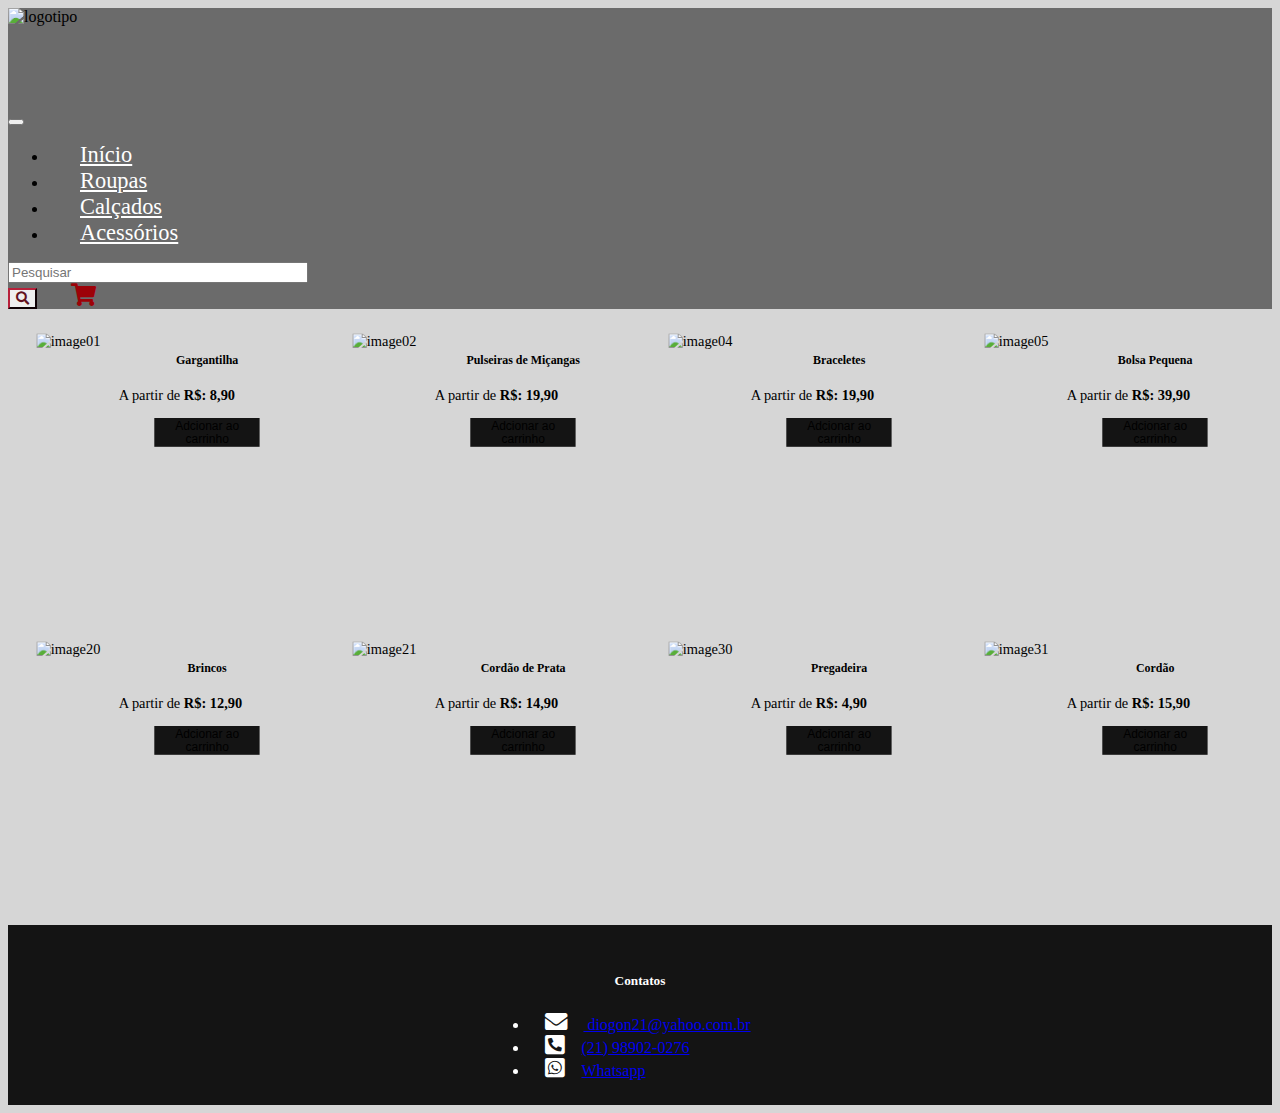
==== pages/Acessorios.html @ 2becb978 "first commit" ====
<!DOCTYPE html>
<html lang="pt-br">

<head>
  <meta charset="UTF-8" />
  <meta http-equiv="X-UA-Compatible" content="IE=edge" />
  <meta name="viewport" content="width=device-width, initial-scale=1.0" />
  <link rel="stylesheet" href="https://cdnjs.cloudflare.com/ajax/libs/font-awesome/5.15.2/css/all.min.css" />
  <link href="https://cdn.jsdelivr.net/npm/bootstrap@5.0.2/dist/css/bootstrap.min.css" rel="stylesheet"
    integrity="sha384-EVSTQN3/azprG1Anm3QDgpJLIm9Nao0Yz1ztcQTwFspd3yD65VohhpuuCOmLASjC" crossorigin="anonymous" />
  <link rel="stylesheet" href="../css/style.css">
  <title>Roupas</title>
</head>

<body>
  <nav class="navbar navbar-expand-lg navbar-light">
    <div class="container-fluid">
      <div class="image-nav">
        <img src="../assets/image/logo.png" alt="logotipo" />
      </div>
      <button class="navbar-toggler" type="button" data-bs-toggle="collapse" data-bs-target="#navbarSupportedContent"
        aria-controls="navbarSupportedContent" aria-expanded="false" aria-label="Toggle navigation">
        <span class="navbar-toggler-icon"></span>
      </button>
      <div class="collapse navbar-collapse" id="navbarSupportedContent">
        <ul class="navbar-nav me-auto mb-2 mb-lg-0">
          <li class="nav-item">
            <a class="nav-link" aria-current="page" href="../index.html">Início</a>
          </li>
          <li class="nav-item">
            <a class="nav-link" href="./roupas.html">Roupas</a>
          </li>
          <li class="nav-item">
            <a class="nav-link" href="./calcados.html">Calçados</a>
          </li>
          <li class="nav-item">
            <a class="nav-link" href="./acessorios.html">Acessórios</a>
          </li>
        </ul>
        <div class="form">
          <form class="d-flex">
            <input class="form-control me-2" type="search" placeholder="Pesquisar" aria-label="Search" />
            <button class="btn btn-outline-success" type="submit">
              <i class="fas fa-search"></i>
            </button>
            <span class="carrinho">
              <i class="fas fa-shopping-cart"></i>
            </span>
          </form>
        </div>
      </div>
    </div>
  </nav>

  <div class="container-cards">

    <div class="card" style="width: 18rem">
      <img src="../assets/image/acessorios/image01.jpg" class="card-img-top" alt="image01" />
      <div class="card-body">
        <h5 class="card-title">Gargantilha</h5>
        <p class="card-text">
          <span>A partir de <strong> R$: 8,90</strong></span>
        </p>
        <button href="#" class="btn btn-primary btn-card">Adcionar ao carrinho</button>
      </div>
    </div>
    <div class="card" style="width: 18rem">
      <img src="../assets/image/acessorios/image02.jpg" class="card-img-top" alt="image02" />
      <div class="card-body">
        <h5 class="card-title">Pulseiras de Miçangas</h5>
        <p class="card-text">
          <span>A partir de <strong> R$: 19,90</strong></span>
        </p>
        <button href="#" class="btn btn-primary btn-card">Adcionar ao carrinho</button>
      </div>
    </div>
    <div class="card" style="width: 18rem">
      <img src="../assets/image/acessorios/image03.jpg" class="card-img-top" alt="image04" />
      <div class="card-body">
        <h5 class="card-title">Braceletes</h5>
        <p class="card-text">
          <span>A partir de <strong> R$: 19,90</strong></span>
        </p>
        <button href="#" class="btn btn-primary btn-card">Adcionar ao carrinho</button>
      </div>
    </div>
    <div class="card" style="width: 18rem">
      <img src="../assets/image/acessorios/image04.jfif" class="card-img-top" alt="image05" />
      <div class="card-body">
        <h5 class="card-title">Bolsa Pequena</h5>
        <p class="card-text">
          <span>A partir de <strong> R$: 39,90</strong></span>
        </p>
        <button href="#" class="btn btn-primary btn-card">Adcionar ao carrinho</button>
      </div>
    </div>
    <div class="card" style="width: 18rem">
      <img src="../assets/image/acessorios/image05.jpeg" class="card-img-top" alt="image20" />
      <div class="card-body">
        <h5 class="card-title">Brincos</h5>
        <p class="card-text">
          <span>A partir de <strong> R$: 12,90</strong></span>
        </p>
        <button href="#" class="btn btn-primary btn-card">Adcionar ao carrinho</button>
      </div>
    </div>
    <div class="card" style="width: 18rem">
      <img src="../assets/image/acessorios/image06.jpg" class="card-img-top" alt="image21" />
      <div class="card-body">
        <h5 class="card-title">Cordão de Prata</h5>
        <p class="card-text">
          <span>A partir de <strong> R$: 14,90</strong></span>
        </p>
        <button href="#" class="btn btn-primary btn-card">Adcionar ao carrinho</button>
      </div>
    </div>
    <div class="card" style="width: 18rem">
      <img src="../assets/image/acessorios/image07.jpg" class="card-img-top" alt="image30" />
      <div class="card-body">
        <h5 class="card-title">Pregadeira</h5>
        <p class="card-text">
          <span>A partir de <strong> R$: 4,90</strong></span>
        </p>
        <button href="#" class="btn btn-primary btn-card">Adcionar ao carrinho</button>
      </div>
    </div>
    <div class="card" style="width: 18rem">
      <img src="../assets/image/acessorios/image08.jpeg" class="card-img-top" alt="image31" />
      <div class="card-body">
        <h5 class="card-title">Cordão</h5>
        <p class="card-text">
          <span>A partir de <strong> R$: 15,90</strong></span>
        </p>
        <button href="#" class="btn btn-primary btn-card">Adcionar ao carrinho</button>
      </div>
    </div>
    <footer>
      <div class=contatos>
        <h5>Contatos</h5>
        <li class=contatos-rede><a href="mailto:diogonsc@yahoo.com.br"><i class="fa fa-envelope  redes-sociais"></i> diogon21@yahoo.com.br</a></li>
        <li class=contatos-rede><a href="tel:+5521989020276"><i class="fas fa-phone-square-alt redes-sociais"></i>(21) 98902-0276</a></li>
        <li class=contatos-rede><a href="https://wa.me/5521989020276"><i class="fab fa-whatsapp-square redes-sociais"></i>Whatsapp</a></li>
    </div>
    </footer>

    <script src="https://cdn.jsdelivr.net/npm/bootstrap@5.0.2/dist/js/bootstrap.bundle.min.js"
      integrity="sha384-MrcW6ZMFYlzcLA8Nl+NtUVF0sA7MsXsP1UyJoMp4YLEuNSfAP+JcXn/tWtIaxVXM"
      crossorigin="anonymous"></script>
</body>

<script src="../scripts/script.js"></script>

</html>
---- css/style.css ----
body{
    background-color: #cccc;
}

.navbar{
    background-color: rgba(0, 0, 0, 0.50)!important;
}

.form,
input {
  width: 300px;
}

.nav-link {
    margin: 2rem;
  font-size: 1.4rem;
  color: #fff!important;
}

a:hover {
  color: #9d0208!important;
  list-style-type: none;
}

.btn-outline-success {
  color: #641220 !important;
  border-color: #641220 !important;
}

.btn-outline-success:hover {
  color: #fff !important;
  background-color: #641220 !important;
  border-color: #641220 !important;
}

.logotipo,
img {
  display: flex;
  width: 100px;
  height: 100px;
}

#loading{
    position: absolute;
    top: 0;
    bottom: 0;
    left: 0;
    right: 0;
    z-index: 1000;
    width: 2.4rem;
    height: 2.4rem;
    margin: auto;
    opacity: 1;
}

.card-cadastro {
    display: flex;
    align-items: center;
    justify-content: center;
    flex-direction: column;
    margin: 2rem;
   }
   
#btn-cadastro {
  width: 6rem;
  height: 1.8.9rem;
  background-color: #9d0208;
  border: #641220 !important;
  color: #fff;
}

#btn-cadastro:hover {
  background-color: #641220;
  border: #641220;
  color: #fff;
  transition: all 1s;
}

.container-cards {
  display: flex;
  flex-wrap: wrap;
  justify-content: space-around;
  align-items: center;
}

.card img {
  height: 18rem;
}

.card {
  display: flex;
  width: 18rem;
  margin: 10px 0;
  transform: scale(0.9);
  transition: all ease 0.2s;
}

.card:hover {
  transform: scale(1);
}

.btn-card {
  margin: 0 40px;
  background-color: #141414;
  border: #141414;
}

.btn-card:hover {
  background-color: #fff;
  border: 1px solid #141414;
  color: #141414;
}

.heart {
    font-size: 1.4rem;
}

.carrinho {
  color: #9d0208;
  font-size: 1.4rem;
  margin-left: 30px;
}

footer {
  display: flex;
  width: 100%;
  height: 20vh;
  align-items: center;
  justify-content: center;
  color: #fff;
  background-color: #141414;
}

#contatos-rede {
    color: #fff;
    display: flex;
    align-items: center;
    cursor: pointer;
    list-style: none;
}

#contatos-rede:hover{
    color: #9d0208;
}

.redes-sociais{
    font-size: 1.4rem;
    margin:0 1.0rem;
    color: #fff;
}

h5{
    text-align: center;
}

#riscado {
  text-decoration: line-through;
}

#nao-riscado{
  color: #ff0000;
}

#cor1 {
    color: #ff0000;
    font-size: 1.4rem;
    margin-left: 15rem;
    margin-top: 1.0rem;
}
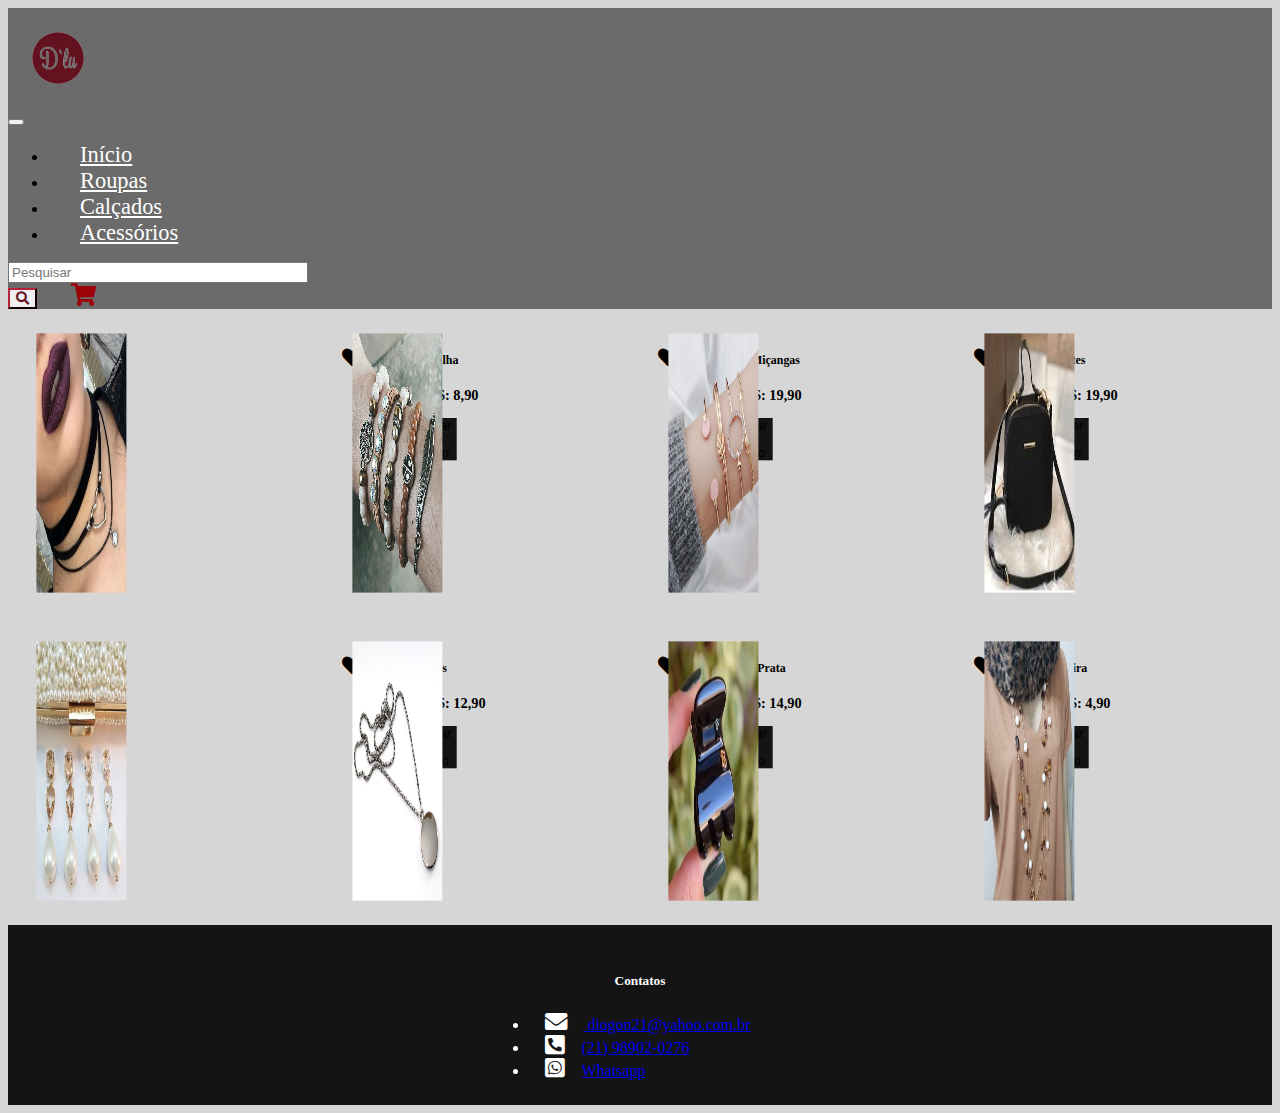
==== commit 5ffc04e5: "Update Acessorios.html" ====
--- a/pages/Acessorios.html
+++ b/pages/Acessorios.html
@@ -16,7 +16,7 @@
   <nav class="navbar navbar-expand-lg navbar-light">
     <div class="container-fluid">
       <div class="image-nav">
-        <img src="../assets/image/logo.png" alt="logotipo" />
+        <img src="../image/logo.png" alt="logotipo" />
       </div>
       <button class="navbar-toggler" type="button" data-bs-toggle="collapse" data-bs-target="#navbarSupportedContent"
         aria-controls="navbarSupportedContent" aria-expanded="false" aria-label="Toggle navigation">
@@ -55,7 +55,11 @@
   <div class="container-cards">
 
     <div class="card" style="width: 18rem">
-      <img src="../assets/image/acessorios/image01.jpg" class="card-img-top" alt="image01" />
+      <img src="../image/acessorios/image01.jpg" class="card-img-top" alt="image01" />
+      <i class="fas fa-heart favoritar"  
+                onclick="setColor(event)"; 
+                data-count="1" >
+            </i>
       <div class="card-body">
         <h5 class="card-title">Gargantilha</h5>
         <p class="card-text">
@@ -65,7 +69,11 @@
       </div>
     </div>
     <div class="card" style="width: 18rem">
-      <img src="../assets/image/acessorios/image02.jpg" class="card-img-top" alt="image02" />
+      <img src="../image/acessorios/image02.jpg" class="card-img-top" alt="image02" />
+      <i class="fas fa-heart favoritar"  
+                onclick="setColor(event)"; 
+                data-count="1" >
+            </i>
       <div class="card-body">
         <h5 class="card-title">Pulseiras de Miçangas</h5>
         <p class="card-text">
@@ -75,7 +83,11 @@
       </div>
     </div>
     <div class="card" style="width: 18rem">
-      <img src="../assets/image/acessorios/image03.jpg" class="card-img-top" alt="image04" />
+      <img src="../image/acessorios/image03.jpg" class="card-img-top" alt="image04" />
+      <i class="fas fa-heart favoritar"  
+                onclick="setColor(event)"; 
+                data-count="1" >
+            </i>
       <div class="card-body">
         <h5 class="card-title">Braceletes</h5>
         <p class="card-text">
@@ -85,7 +97,11 @@
       </div>
     </div>
     <div class="card" style="width: 18rem">
-      <img src="../assets/image/acessorios/image04.jfif" class="card-img-top" alt="image05" />
+      <img src="../image/acessorios/image04.jfif" class="card-img-top" alt="image05" />
+      <i class="fas fa-heart favoritar"  
+                onclick="setColor(event)"; 
+                data-count="1" >
+            </i>
       <div class="card-body">
         <h5 class="card-title">Bolsa Pequena</h5>
         <p class="card-text">
@@ -95,7 +111,11 @@
       </div>
     </div>
     <div class="card" style="width: 18rem">
-      <img src="../assets/image/acessorios/image05.jpeg" class="card-img-top" alt="image20" />
+      <img src="../image/acessorios/image05.jpeg" class="card-img-top" alt="image20" />
+      <i class="fas fa-heart favoritar"  
+                onclick="setColor(event)"; 
+                data-count="1" >
+            </i>
       <div class="card-body">
         <h5 class="card-title">Brincos</h5>
         <p class="card-text">
@@ -105,7 +125,11 @@
       </div>
     </div>
     <div class="card" style="width: 18rem">
-      <img src="../assets/image/acessorios/image06.jpg" class="card-img-top" alt="image21" />
+      <img src="../image/acessorios/image06.jpg" class="card-img-top" alt="image21" />
+      <i class="fas fa-heart favoritar"  
+                onclick="setColor(event)"; 
+                data-count="1" >
+            </i>
       <div class="card-body">
         <h5 class="card-title">Cordão de Prata</h5>
         <p class="card-text">
@@ -115,7 +139,11 @@
       </div>
     </div>
     <div class="card" style="width: 18rem">
-      <img src="../assets/image/acessorios/image07.jpg" class="card-img-top" alt="image30" />
+      <img src="../image/acessorios/image07.jpg" class="card-img-top" alt="image30" />
+      <i class="fas fa-heart favoritar"  
+                onclick="setColor(event)"; 
+                data-count="1" >
+            </i>
       <div class="card-body">
         <h5 class="card-title">Pregadeira</h5>
         <p class="card-text">
@@ -125,7 +153,11 @@
       </div>
     </div>
     <div class="card" style="width: 18rem">
-      <img src="../assets/image/acessorios/image08.jpeg" class="card-img-top" alt="image31" />
+      <img src="../image/acessorios/image08.jpeg" class="card-img-top" alt="image31" />
+      <i class="fas fa-heart favoritar"  
+                onclick="setColor(event)"; 
+                data-count="1" >
+            </i>
       <div class="card-body">
         <h5 class="card-title">Cordão</h5>
         <p class="card-text">
@@ -148,6 +180,6 @@
       crossorigin="anonymous"></script>
 </body>
 
-<script src="../scripts/script.js"></script>
+<script src="../js//main.js"></script>
 
-</html>+</html>
--- a/css/style.css
+++ b/css/style.css
@@ -169,6 +169,11 @@
     margin-top: 1.0rem;
 }
 
+.favoritar {
+  font-size: 1.4rem;
+  margin-left: 15rem;
+  margin-top: 1.0rem;
+}
 
 
 
